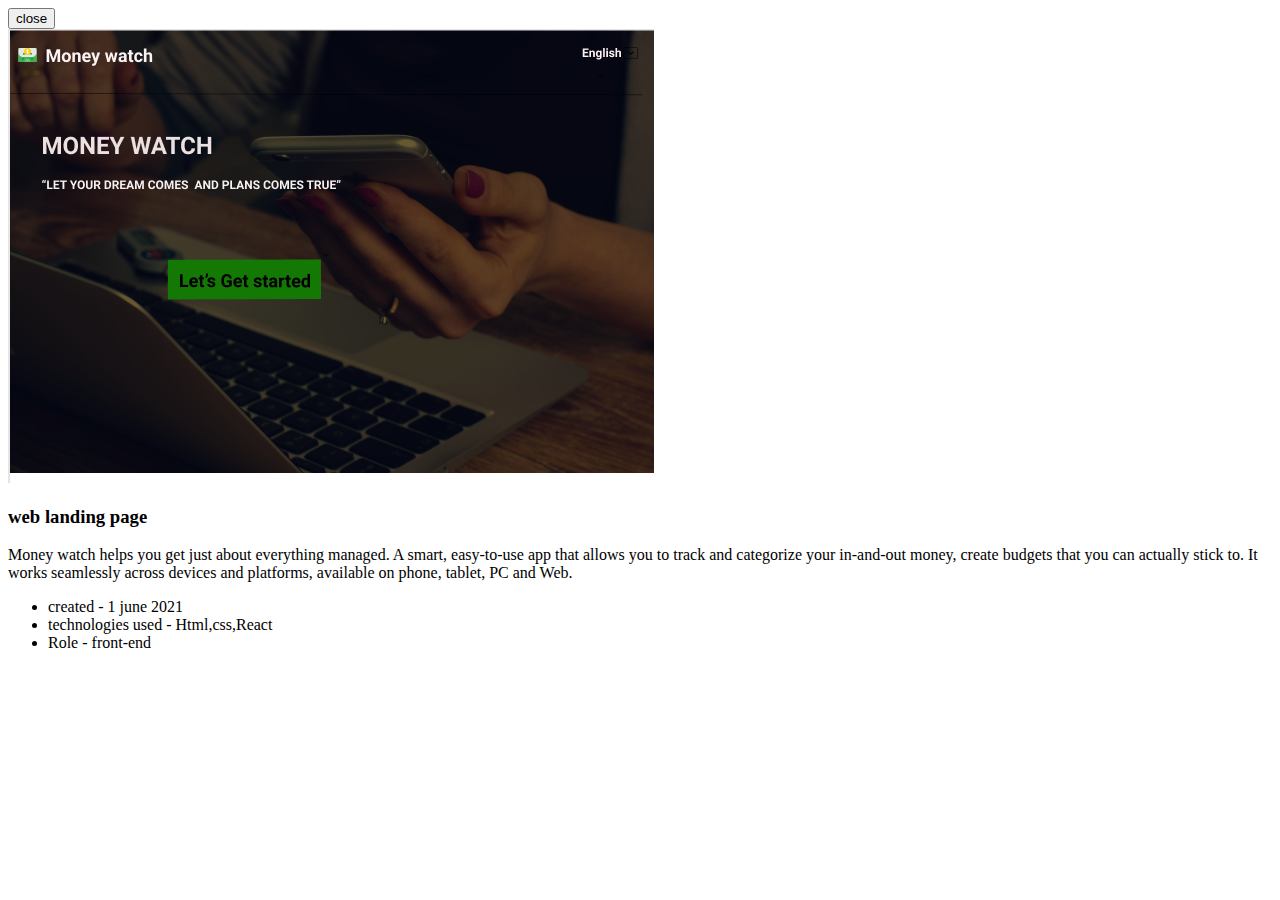
==== project.html @ 44320a48 "my personal portfolio" ====
<!DOCTYPE html>
<html lang="en">
<head>
    <meta charset="UTF-8">
    <meta http-equiv="X-UA-Compatible" content="IE=edge">
    <meta name="viewport" content="width=device-width, initial-scale=1.0">
    <title>Document</title>
</head>
<body>
    <div id="project-popup">
        <div class="pp-inner">
            <div class="pp-content">
                <div class="pp-header">
                    <button type="button" class="btn pp-close">close</button>
                 <div class="pp-thumbnail">
                     <img src="money watch project.PNG" alt="pp-thumbnail">

                 </div> 
                 <h3>web landing page</h3>  
                </div>
                <div class="pp-body">
                    <div class="description">
                        <p>Money watch helps you get just about everything managed. A smart, easy-to-use app that allows you to track and categorize your in-and-out money, create budgets that you can actually stick to. It works seamlessly across devices and platforms, available on phone, tablet, PC and Web.</p>
                    </div>
                    <div class="general-info">
                        <ul>
                            <li>created - <span>1 june 2021</span></li>
                            <li>technologies used - <span>Html,css,React</span></li>
                            <li>Role - <span>front-end</span></li>
                            
                        </ul>
                    </div>
                </div>
            </div>
        </div>

    </div>
</body>
</html>
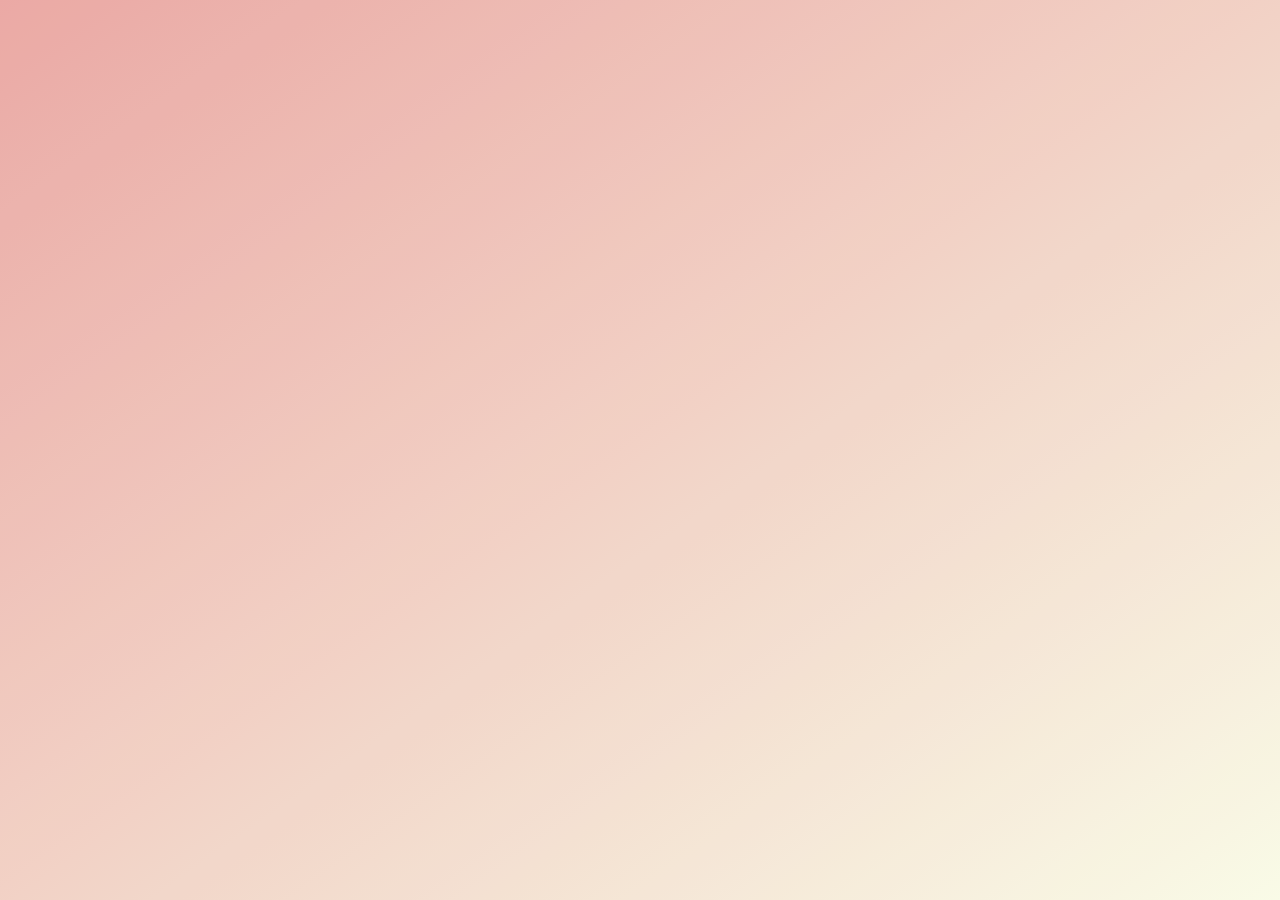
==== commit ffaa916a: "small change" ====
--- a/project.html
+++ b/project.html
@@ -4,36 +4,37 @@
     <meta charset="UTF-8">
     <meta http-equiv="X-UA-Compatible" content="IE=edge">
     <meta name="viewport" content="width=device-width, initial-scale=1.0">
-    <title>Document</title>
+    <link rel="stylesheet" type="text/css" href="style.css">
+    
 </head>
 <body>
-    <div id="project-popup">
-        <div class="pp-inner">
-            <div class="pp-content">
-                <div class="pp-header">
-                    <button type="button" class="btn pp-close">close</button>
-                 <div class="pp-thumbnail">
-                     <img src="money watch project.PNG" alt="pp-thumbnail">
+    
+</body>
+</html>
+<section class="project-section sec-padding " id="project">
+    <div class="container">
+<div class="row">
+    <div class="project-item">
+        <div class="project-item-thumbnail">
+            <img src="money watch project.PNG" alt="project-item-thumbnail">
 
-                 </div> 
-                 <h3>web landing page</h3>  
-                </div>
-                <div class="pp-body">
-                    <div class="description">
-                        <p>Money watch helps you get just about everything managed. A smart, easy-to-use app that allows you to track and categorize your in-and-out money, create budgets that you can actually stick to. It works seamlessly across devices and platforms, available on phone, tablet, PC and Web.</p>
-                    </div>
-                    <div class="general-info">
-                        <ul>
-                            <li>created - <span>1 june 2021</span></li>
-                            <li>technologies used - <span>Html,css,React</span></li>
-                            <li>Role - <span>front-end</span></li>
-                            
-                        </ul>
-                    </div>
-                </div>
+        </div>
+        <h3 class="project-item-title">my project</h3>
+        <a href="./project.html">
+           
+        <div class="project-item-details">
+            <div class="description">
+                <p>Money watch helps you get just about everything managed. A smart, easy-to-use app that allows you to track and categorize your in-and-out money, create budgets that you can actually stick to. It works seamlessly across devices and platforms, available on phone, tablet, PC and Web.</p>
+            </div>
+            <div class="general-info">
+                <ul>
+                    <li>created - <span>1 june 2021</span></li>
+                    <li>technologies used - <span>Html,css,React</span></li>
+                    <li>Role - <span>front-end</span></li>
+                    
+                </ul>
             </div>
         </div>
-
-    </div>
-</body>
-</html>+    </div>   
+   </div>
+</div>--- a/style.css
+++ b/style.css
@@ -0,0 +1,749 @@
+@import url('https://fonts.googleapis.com/css2?family=Poppins:wght@300;400;500;600;700&display=swap');
+    
+    
+    :root{
+        --main-color:#e02f6b;
+        --blue:#0000ff;
+        --blue-dark:#18293c;
+        --green-yellow:#cddc39;
+        --pink-light:#efa2b4;
+        --cyan-light:#ffffff;
+        --white-alpha-40:rgba(255, 255, 255, 0.40);  
+        --white-alpha-25:rgba(255, 255, 255, 0.25);  
+--backdrop-filter-blur:blur(5px)
+
+    }
+
+
+
+ *{
+     box-sizing: border-box;
+     padding: 0;
+     margin: 0;
+     outline: none;
+ }
+ ::before,
+ ::after{
+     box-sizing: border-box;
+
+ }
+ body{
+     min-height: 100vh;
+     background-image: linear-gradient(to bottom right, var(--pink-light),var(--cyan-light));
+     font-size: 16px;
+     font-family: 'Poppins', sans-serif;
+     font-weight: 300;
+     color:var(--blue-dark);
+     line-height: 1.5;
+     overflow-x: hidden;
+     -webkit-top-highlight-color:transparent; 
+     padding: 35px 15px;
+ }
+ /* .body.hide-scrolling{
+     overflow: hidden;
+ } */
+ body::before{
+     content:'';
+     position: fixed;
+     left:0;
+     top:0;
+     height: 100%;
+     width: 100%;
+     background-color: var(--green-yellow);
+     z-index: -1;
+     opacity: 0.12;
+      
+      
+ }
+ .a{
+     text-decoration: none;
+ }
+ h1,h2{
+     font-weight: 600 ;
+
+ }
+ h3,h4,h5,h6{
+     font-weight:500 ;
+ }
+ img{
+     max-width: 100%;
+     vertical-align: middle;
+ }
+ ul{
+     list-style: none;
+ }
+ section{
+     background-color: var(--white-alpha-25);
+     border: 1px solid var(--white-alpha-40);
+     min-height: calc(100vh - 70px);
+     border-radius: 30px;
+ backdrop-filter: var(--backdrop-filter-blur);
+ display: none;
+ }
+ .main{
+      
+     max-width: 1200px;
+     margin:auto;
+      position: relative;
+     
+ }
+ /* .main.fade-out{
+     opacity: 0; */
+ /* } */
+ .container{
+     
+     padding: 0 40px;
+     width: 100%;
+ }
+ .row{
+     display: flex;
+     flex-wrap: wrap;
+ }
+ .align-items-center{
+     align-items:center;
+     
+ }
+ .hidden{
+     display: none !important;
+ }
+ .sec-padding{
+     padding: 80px 0;
+ }
+  .flex-end{
+     justify-content: flex-end;
+ } 
+ 
+ .section-title{
+     text-align: center;
+      padding: 0 15px;
+     width: 100%; 
+       margin-bottom: 40px;  
+ }
+ .section-title h2{
+     font-size: 40px;
+     text-transform: capitalize;
+ }
+ ::-webkit-scrollbar{
+     width: 5px ;
+ }
+ ::-webkit-scrollbar-track{
+     background-color: var(--white);
+
+ }
+ ::-webkit-slider-thumb{
+     background-color: var(--main-color);
+ }
+ .button{
+     font-family: inherit;
+     user-select: none;
+
+ }
+ .btn{
+     line-height: 1.5;
+     background-color: var(--white-alpha-25);
+     border:1px solid var(--white-alpha-40) ;
+     padding: 10px 28px;
+     display: inline-block;
+     border-radius: 30px;
+     color: var(--main-color);
+     font-weight: 500;
+     text-transform: capitalize;
+     font-family: inherit;
+     font-size: 16px;
+     cursor: pointer;
+     user-select: none;
+     position: relative;
+     overflow: hidden;
+     vertical-align: middle;
+     transition: color 0.3s ease;
+      
+
+ }
+ .btn::before{
+     content: '';
+     position: absolute;
+     left: 0;
+     top: 0;
+     height: 100%;
+     width:0% ;
+     background-color: var(--main-color);
+     z-index: -1 ;
+  
+ }
+ .btn:hover::before{
+      width: 100%;
+ }
+ /* .btn:hover{
+     color:var(--white);
+ } */
+ @keyframes fadeIn{
+    0%{
+        opacity: 0;
+    }
+    100%{
+        opacity: 1;
+    }
+}
+ @keyframes fadeOut{
+     0%{
+         opacity: 1;
+     }
+     100%{
+         opacity: 0;
+     }
+ }
+/* .overlay{
+    position: fixed;
+    left: 0;
+    top: 0;
+    height:100% ;
+    width: 100%;
+    background-color: red;
+    z-index:200;
+    
+    visibility: hidden;
+
+}
+.overlay.active{
+    visibility: visible;
+} */
+
+
+ .header{
+     
+     position: absolute;
+     left: 0;
+     top: 0;
+     width: 100%;
+     z-index: 1 ;
+     padding: 20px 0 0;
+ }
+ .header.active{
+     position: fixed;
+     
+     top: 35px;
+     padding: 20px 70px;
+
+ }
+ .header.active  .container{
+     
+     min-width: 1200px;
+     margin: auto;
+ }
+   .header .nav-toggler{
+     width: 50px;
+     height: 50px;
+     border: none;
+     cursor: pointer;
+     border-radius: 50%;
+     background-color: var(--white-alpha-25);
+     border: 1px solid var(--white-alpha-40);
+     display: flex;
+      align-items: center;
+      justify-content: center; 
+      margin: 0 15px;
+      z-index: 1;
+      transition: opacity 0.5s ease-in-out; 
+ }   
+ .header .nav-toggler.hide{
+     opacity: 0;
+     transition: none;
+ }
+  .header .nav-toggler span{
+     height: 2px;
+     width: 24px;
+     border-radius: 5px;
+   
+     background-color: var(--main-color);
+      position: relative;  
+      transition: background-color 0.3s ease;
+ }
+ .header.header.active .nav-toggler span{
+     background-color: transparent;
+ } 
+   .header .nav-toggler span::before, 
+ .header .nav-toggler span::after{
+     content: '';
+     position: absolute;
+     top:0;
+     width: 100%;
+     height: 100%; 
+     background-color: var(--main-color);
+     transition: all 0.3s ease; 
+ } 
+  .header .nav-toggler span::before{
+     left: 0;
+     transform: translateY(-8px)
+ }
+ .header.header.active .nav-toggler span::before{
+     transform: rotate(45deg);
+ }
+ .header .nav-toggler span::after{
+    right: 0;
+    transform: translateY(8px);
+}
+.header.header.active .nav-toggler span::after{
+transform: rotate(-45deg);
+} 
+.header:not(.active) .nav-toggler:hover span::before, 
+.header:not(.active) .nav-toggler:hover span::after{
+    width: 50%;
+
+}
+.header .nav{
+    position: fixed;
+    left: 0;
+    top: 0;
+    height: 100%;
+    width: 100%;
+    
+    padding: 35px 15px;
+    overflow-y: auto;
+     visibility: hidden;
+    
+    
+    
+}
+.header.active .nav{
+     visibility: visible; 
+}
+.header .nav-inner{
+min-height: calc(100vh - 70px);
+
+max-width: 1200px;
+margin: auto;
+background-color: var(--white-alpha-25);
+border: 1px solid var(--white-alpha-40);
+backdrop-filter: var(--backdrop-filter-blur);
+padding: 50px 0;
+border-radius: 30px;
+display: flex;
+align-items: center;
+justify-content: center;
+opacity: 0;
+transition: all 0.5s ease;
+}
+.header.active .nav-inner{
+    opacity: 1;
+}
+.header .nav-inner ul li{
+    text-align: center;
+    
+}
+.header .nav-inner ul li a{
+    font-size: 40px;
+    text-transform: capitalize;
+    color: var(--blue-dark);
+    display: block;
+    font-weight: 500;
+    padding: 8px 15px;
+    /* transition: color 0.3s ease; */
+    position: relative;
+}.header .nav-inner ul li a::before{
+    content: '';
+    position: absolute;
+    right: 0;
+    bottom: 0;
+    height: 50px;
+    width: 0;
+    background-color: var(--white-alpha-25);
+z-index: -1;
+transition: width 0.5s ease;
+
+}
+.header .nav-inner ul li a:hover::before{
+    width: 100%;
+}
+.header .nav-inner ul li a:hover{
+    color: var(--main-color);
+}
+
+
+
+ .home-section{
+    
+     padding: 120px 0px;
+    
+
+ }
+ section.active{
+    display: flex;
+    animation: fadeIn 0.5s ease-in-out forwards;
+ }
+ section.fade-out{
+     animation: fadeOut 0.5s ease-in-out forwards;
+ }
+ 
+
+ 
+ 
+  
+ .home-text,
+ .home-img{
+     width: 50%;
+     padding: 15px;
+    
+ }
+ .home-text p{
+     font-size: 18px;
+ }
+ .home-text h1{
+     font-size: 50px;
+     text-transform: capitalize;
+ }
+ .home-text h2{
+     font-size: 20px;
+     text-transform: capitalize;
+     font-weight: 300;
+     
+
+ }
+ .home-img .img-box{
+     max-width: 360px;
+     background-color: var(--white-alpha-25);
+     border-radius: 50%;
+      border:15px solid var(--white-alpha-25);
+      margin: auto; 
+ }
+ .home-img .img-box img{
+     width: 100%;
+     border-radius: 50%;
+
+ }
+ .about-section{
+    background-color: var(--white-alpha-25);
+     border: 1px solid var(--white-alpha-40);
+     min-height: 90vh;
+     border-radius: 30px;
+     backdrop-filter: var(--backdrop-filter-blur); 
+ }
+ .hidden{
+    display: none !important;
+}
+ .about-img{
+     
+     width: 50%;
+     padding: 0 15px;
+     
+ } 
+ .about-text{
+     width: 80%;
+     padding: 0 15px;
+     margin-left: 500px;
+     margin-top: -400px;
+     
+    
+     
+
+
+ } 
+ .about-img .img-box{
+     background-color: var(--white-alpha-25);
+     max-width: 400px;
+    margin: auto;
+    border-radius: 20px;
+     border: 1px solid var(--white-alpha-40);
+ }
+.about-img .img-box img{
+    width: 100%;
+
+}
+.about-text h3{
+    text-transform: capitalize;
+    font-size: 30px;
+    margin: 20px 0;
+
+}
+.about-text .Skills{
+    display: flex;
+    flex-wrap: wrap;
+}
+.about-text .skill-Item{
+    background-color: var(--white-alpha-25);
+    border: 1px solid var(--white-alpha-40);
+    padding: 5px 15px;
+    text-transform: capitalize;
+    margin: 0 10px 10px 0;  
+    border-radius: 20px;
+
+}
+.about-tabs{
+    margin-top: 20px;
+}
+.about-tabs .tab-item{
+    padding:2px 0 ;
+    background-color: transparent;
+    border: none;
+    text-transform: capitalize;
+    display: inline-block;
+    color: var(--blue-dark);
+    font-size: 20px;
+    cursor: pointer;
+    font-weight: 500;
+    margin: 0 30px 0 0;
+    position: relative;
+    opacity: 0.5;
+    transition: all 0.3s ease;
+    
+    
+}
+.about-tabs .tab-item:last-child{
+margin: 0;
+}
+.about-tabs .tab-item::before{
+    content: '';
+    position: absolute;
+    left: 0;
+    bottom:0;
+    width: 0%;
+    height: 1px;
+    background-color: var(--blue-dark);
+    transition: width 0.3s ease;
+}
+.about-tabs .tab-item:hover::before{
+    width: 100%;
+}
+.about-tabs .tab-item.active::before{
+    width: 100%;
+    background-color: var(--main-color);
+}
+ 
+.about-tabs .tab-item.active{
+    color:var(--main-color);
+    opacity: 1;
+    cursor: auto;
+}
+.about-text .timeline{
+    position: relative;
+}
+.about-text .timeline::before{
+    content: '';
+    position: absolute;
+    height: 100%;
+    width: 1px;
+    top: 0;
+    left: 5px;
+    background-color: var(--main-color);
+}
+.about-text .tab-content{
+    padding: 40px 0;
+    display: none;
+
+}
+.about-text .tab-content.active{
+    display: block;
+}
+.about-text .timeline-item{
+    margin-bottom: 30px;
+    position: relative;
+    padding: 10px 0 0 40px;
+} 
+.about-text .timeline-item::before{
+content: '';
+position: absolute;
+height: 11px;
+width: 11px;
+background-color: var(--main-color);
+left: 0;
+top: 16px;
+border-radius: 50%;
+}
+.about-text .timeline-item:last-child{
+    margin-bottom: 0;
+
+}
+.about-text .timeline-item .date{
+    display: block;
+    color: var(--main-color);
+    font-weight: 400;
+    margin: 0 0 10px;
+}
+.about-text .timeline-item h4{
+    font-size: 18px;
+    text-transform: capitalize;
+    margin: 0 0 10px;
+
+}
+.about-text .btn{
+    margin:0 15px 15px 0;
+}
+
+section{
+    background-color: var(--white-alpha-25);
+     border: 1px solid var(--white-alpha-40);
+     min-height: 90vh;
+     border-radius: 30px;
+    
+     padding-bottom:50px;
+}
+  .project-item{
+     width:((100% / 3) - 30px) ;
+     margin: 0 15px 30px;
+     
+ }
+ .project-item-thumbnail{
+     width: 100%;
+     background-color: var(--white-alpha-25);
+     border: 1px solid var(--white-alpha-40);
+     border-radius: 10px;
+ }
+ .project-item-thumbnail img{
+     width: 100%;
+     border-radius: 10px;
+ }
+ .project-item h3{
+     font-size: 20px;
+     text-transform: capitalize;
+     margin: 20px 0;
+ }
+ .project-item-details{
+     display: none;
+ }
+ .project-popup{
+    width: 100%;
+    background-color: var(--white-alpha-25);
+    border: 1px solid var(--white-alpha-40);
+    border-radius: 10px;
+     position: fixed;
+     left: 0;
+     top: 0;
+     height: 100%;
+      z-index: 200;
+      display: none; 
+   
+ }
+  .project-popup.open{
+     visibility:visible;
+     overflow: auto;
+
+ } 
+
+
+.pp-inner{
+    background-color: red;
+    min-height: 100vh;
+    padding: 40px 15px;
+    display: flex;
+    align-items: center;
+    justify-content: center;
+}
+.pp-content{
+    background-color: var(--white-alpha-25);
+    padding: 30px;
+    border-radius: 30px;
+    max-width: 900px;
+    width: 100%;
+    border: 1px solid var(--white-alpha-40);
+    backdrop-filter: var(--backdrop-filter-blur);
+
+
+}
+  
+ .pp-header h3{
+     font-size: 25px;
+     text-transform: capitalize;
+     margin: 20px 0 15px;
+ }
+ .pp-header .btn{
+
+ } 
+
+ .pp-body  .description{
+     margin-bottom: 20px;
+ }
+ .pp-body .general-info li{
+     margin-bottom: 10px;
+     font-weight: 500;
+     text-transform: capitalize;
+ }
+ .pp-body .general-info li span{
+     font-weight: 300;
+ } 
+ /* section{
+    
+background-color: var(--white-alpha-25);
+    border: 1px solid var(--white-alpha-40);
+    min-height: 90vh;
+    border-radius: 30px;
+    backdrop-filter: var(--backdrop-filter-blur); 
+ } */
+.contact-form .input-group{
+     width: 100%; 
+     margin-bottom: 20px; 
+    
+
+}
+ .contact-info{
+    
+    float: right;
+     margin-top: -32%; 
+    
+ }
+.contact-form,
+.contact-info{
+   width: 40%; 
+   padding: 0 15px;
+
+}
+.contact-form .input-control::placeholder{
+    color: var(--blue-dark);
+    opacity: 0.8;
+    font-weight:300 ;
+}
+.contact-form .input-control{
+    display: block;
+    width: 100%;
+    height: 50px;
+    border-radius: 25px;
+    border: none;
+    font-family: inherit;
+    font-weight: 400;
+    font-size: 16px;
+    background-color: var(--white-alpha-25);
+    padding: 0 20px;
+    color: var(--blue-dark);
+    border: 1px solid transparent;
+    transition: border-color 0.3 ease;
+}
+.contact-form .input-control:focus{
+     border-color: var(--white-alpha-40);
+}
+.contact-form textarea.input-control{
+    height: 120px;
+    resize: none;
+    padding-top: 15px;
+}
+.contact-info-item{
+    margin: 0 30px;
+    padding: 0 0 0 20px;
+}
+.contact-info-item1{
+    margin: 30px 30px;
+    padding: 0 0 0 20px;
+}
+.contact-info-item2 h3{
+    font-size: 20px;
+    text-transform: capitalize;
+    margin: 0 0 5px;
+}
+.contact-info-item1 .social-links a{
+    display: inline-flex;
+    align-items: center;
+    justify-content: center;
+     height: 40 px;
+    width: 40px;
+    background-color: var(--white-alpha-25);
+     border:1px solid var(--white-alpha-40) ;
+    color: var(--main-color);
+    border-radius: 50%;
+    margin: 6px 4px 0 0;
+    transition: all 0.3s ease;
+       
+
+}
+.contact-info-item1 .social-links a:hover{
+    color: var(--white);
+    background-color:var(--main-color);
+}
+
+
